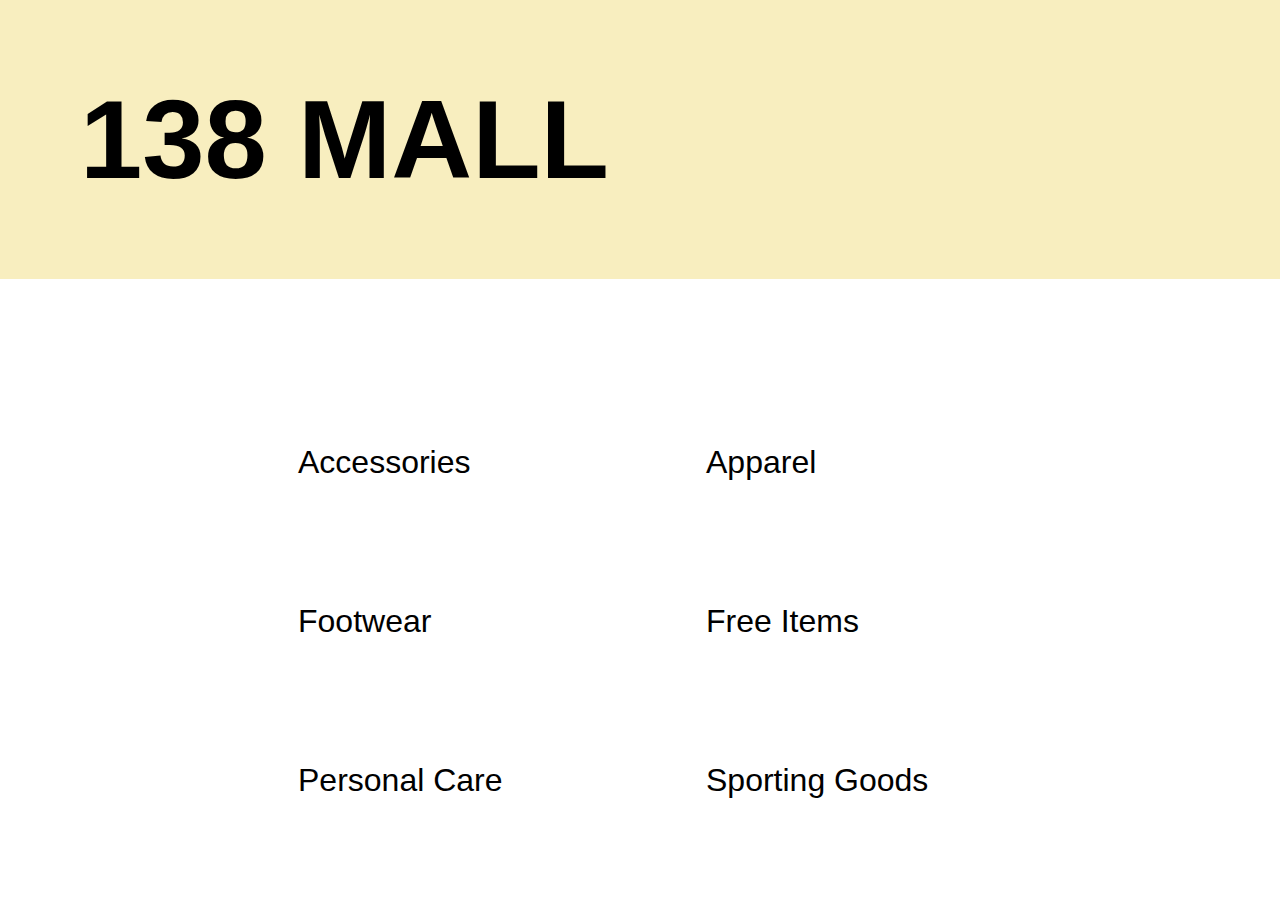
==== index.html @ 0142f62a "master" ====
<!DOCTYPE html>
<html lang="en">
  <head>
    <meta charset="UTF-8" />
    <meta name="viewport" content="width=device-width, initial-scale=1.0" />
    <link rel="stylesheet" href="/css/style.css">
    <title>Categories</title>
  </head>

  <div class="banner">
    <h1>138 MALL</h1>
  </div>

  <body>
    <main class="categories">
        <article class="item_category">
          <button class="item_button"><a href="products.html">Accessories</a></div>
        </article>
  
        <article class="item_category">
          <button class="item_button"><a href="products.html">Apparel</a></div>
        </article>
  
        <article class="item_category">
          <button class="item_button"><a href="products.hmtl">Footwear</a></div>
        </article>
  
        <article class="item_category">
          <button class="item_button"><a href="products.html">Free Items</a></div>
        </article>
  
        <article class="item_category">
          <button class="item_button"><a href="products.html">Personal Care</a></div>
        </article>
  
        <article class="item_category">
          <button class="item_button"><a href="products.html">Sporting Goods</a></div>
        </article>
      </main>
 </body>
    
 </html>
---- css/style.css ----
body {
  margin: 0;
  font-family: Helvetica;
  background-color: white;
}

main {
  font-size: 1rem;
  margin: 5rem;
}

.banner {
  display: flex;
  height: auto;
  width: auto;
  margin: auto;
  background-color: rgb(248, 238, 191);
  align-items: center;
}

.banner h1 {
  font-size: 7rem;
  font-family: helvetica;
  margin-left: 5rem;
}

.categories {
  display: grid;
  grid-template-columns: repeat(auto-fill, minmax(300px, 1fr));
  grid-gap: 3rem;
  margin-left: 20%;
  margin-right: 20%;
  margin-top: 10%;
}

.item_category {
  margin: 10%;
}

.item_button {
  font-size: 2rem;
  border: 0px none;
  background-color: transparent;
}

.item_category a {
  text-decoration: none;
  color: black;
}

button:hover {
  color: red;
}
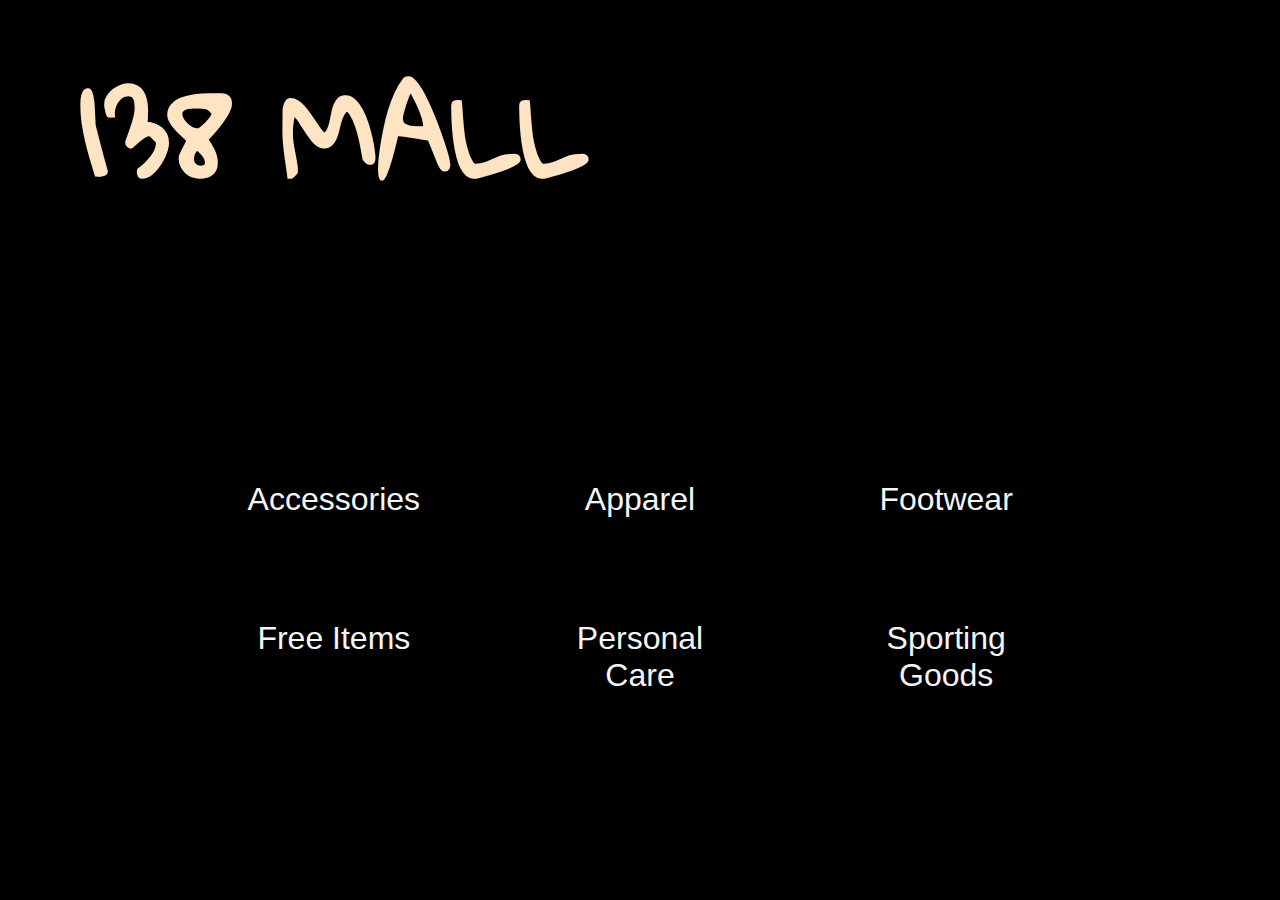
==== commit cd04e599: "done" ====
--- a/index.html
+++ b/index.html
@@ -7,10 +7,10 @@
     <title>Categories</title>
   </head>
 
-  <div class="banner">
-    <h1>138 MALL</h1>
-  </div>
-
+    <div class="banner">
+      <h1>138 MALL</h1>
+    </div>
+  
   <body>
     <main class="categories">
         <article class="item_category">
--- a/css/style.css
+++ b/css/style.css
@@ -1,7 +1,9 @@
+@import url("https://fonts.googleapis.com/css2?family=Gloria+Hallelujah&family=Prompt:wght@500&display=swap");
+
 body {
   margin: 0;
   font-family: Helvetica;
-  background-color: white;
+  background-color: black;
 }
 
 main {
@@ -14,27 +16,34 @@
   height: auto;
   width: auto;
   margin: auto;
-  background-color: rgb(248, 238, 191);
   align-items: center;
+  background-image: url("/assets/maldives.jpg");
+  background-repeat: no-repeat;
+  background-size: cover;
+  background-position: bottom;
+  padding-bottom: 5%;
 }
 
 .banner h1 {
   font-size: 7rem;
-  font-family: helvetica;
+  font-family: "Gloria Hallelujah", cursive;
   margin-left: 5rem;
+  color: bisque;
+  line-height: 100%;
 }
 
 .categories {
   display: grid;
-  grid-template-columns: repeat(auto-fill, minmax(300px, 1fr));
+  grid-template-columns: repeat(auto-fill, minmax(250px, 1fr));
   grid-gap: 3rem;
-  margin-left: 20%;
-  margin-right: 20%;
+  margin-left: 16%;
+  margin-right: 16%;
   margin-top: 10%;
 }
 
 .item_category {
-  margin: 10%;
+  padding: 10%;
+  text-align: center;
 }
 
 .item_button {
@@ -45,9 +54,14 @@
 
 .item_category a {
   text-decoration: none;
+  color: whitesmoke;
+  font-family: helvetica;
+}
+
+.item_category a:hover {
   color: black;
 }
 
-button:hover {
-  color: red;
+.item_category:hover {
+  background-color: rgb(202, 75, 17);
 }
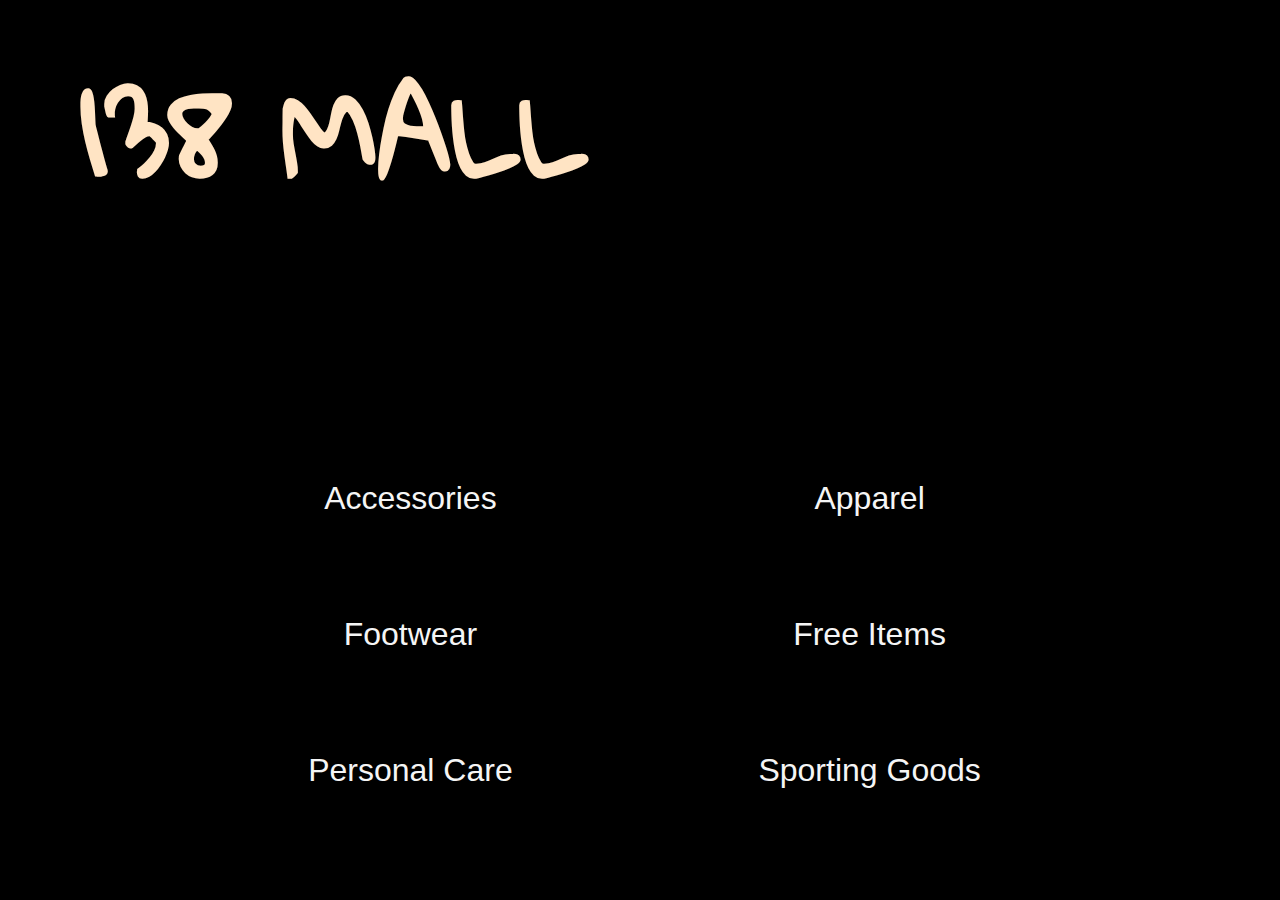
==== commit 69d92e52: "added categories page" ====
--- a/index.html
+++ b/index.html
@@ -3,7 +3,7 @@
   <head>
     <meta charset="UTF-8" />
     <meta name="viewport" content="width=device-width, initial-scale=1.0" />
-    <link rel="stylesheet" href="/css/style.css">
+    <link rel="stylesheet" href="css/style.css">
     <title>Categories</title>
   </head>
 
--- a/css/style.css
+++ b/css/style.css
@@ -4,6 +4,7 @@
   margin: 0;
   font-family: Helvetica;
   background-color: black;
+  color: whitesmoke;
 }
 
 main {
@@ -32,9 +33,10 @@
   line-height: 100%;
 }
 
-.categories {
+.categories,
+.product_list {
   display: grid;
-  grid-template-columns: repeat(auto-fill, minmax(250px, 1fr));
+  grid-template-columns: repeat(auto-fill, minmax(300px, 1fr));
   grid-gap: 3rem;
   margin-left: 16%;
   margin-right: 16%;
@@ -42,8 +44,9 @@
 }
 
 .item_category {
-  padding: 10%;
-  text-align: center;
+  display: flex;
+  padding: 6%;
+  justify-content: center;
 }
 
 .item_button {
@@ -65,3 +68,84 @@
 .item_category:hover {
   background-color: rgb(202, 75, 17);
 }
+
+/* products */
+
+.navigation {
+  font-size: 3rem;
+  text-align: right;
+  margin-top: 5%;
+  margin-right: 15%;
+  color: rgb(204, 194, 194);
+  border-bottom: 1px solid orangered;
+  margin-left: 30%;
+  padding-bottom: 8px;
+  width: auto;
+}
+
+.navigation a {
+  text-decoration: none;
+  color: rgb(204, 194, 194);
+}
+
+.product_item,
+.product_item_sale,
+.product_item_soldout {
+  display: flex;
+  flex-direction: column;
+  margin-left: 10%;
+  margin-right: 10%;
+}
+
+.product_list img {
+  width: 100%;
+  height: auto;
+  align-self: center;
+  margin-bottom: 8%;
+}
+
+.product_list .item_name {
+  font-size: 2rem;
+}
+
+.sold_out {
+  position: absolute;
+  color: black;
+  background-color: rgb(252, 99, 99);
+  font-size: 2rem;
+  padding: 5px;
+}
+
+.calculated_price {
+  display: flex;
+  flex-direction: row;
+  justify-content: space-between;
+  margin-right: 10%;
+  width: 100%;
+  color: red;
+}
+
+.item_price {
+  text-align: right;
+  border-top: 1px solid whitesmoke;
+  padding-top: 6px;
+  font-weight: bold;
+  padding-bottom: 10%;
+}
+
+.item_sub_cat {
+  color: rgb(204, 194, 194);
+}
+
+.product_list .button {
+  background-color: whitesmoke;
+  font-size: 1rem;
+  margin-top: auto;
+  border: 0px none;
+  padding: 5%;
+  margin-bottom: 30%;
+}
+
+.product_list .button:hover {
+  background-color: rgb(202, 75, 17);
+}
